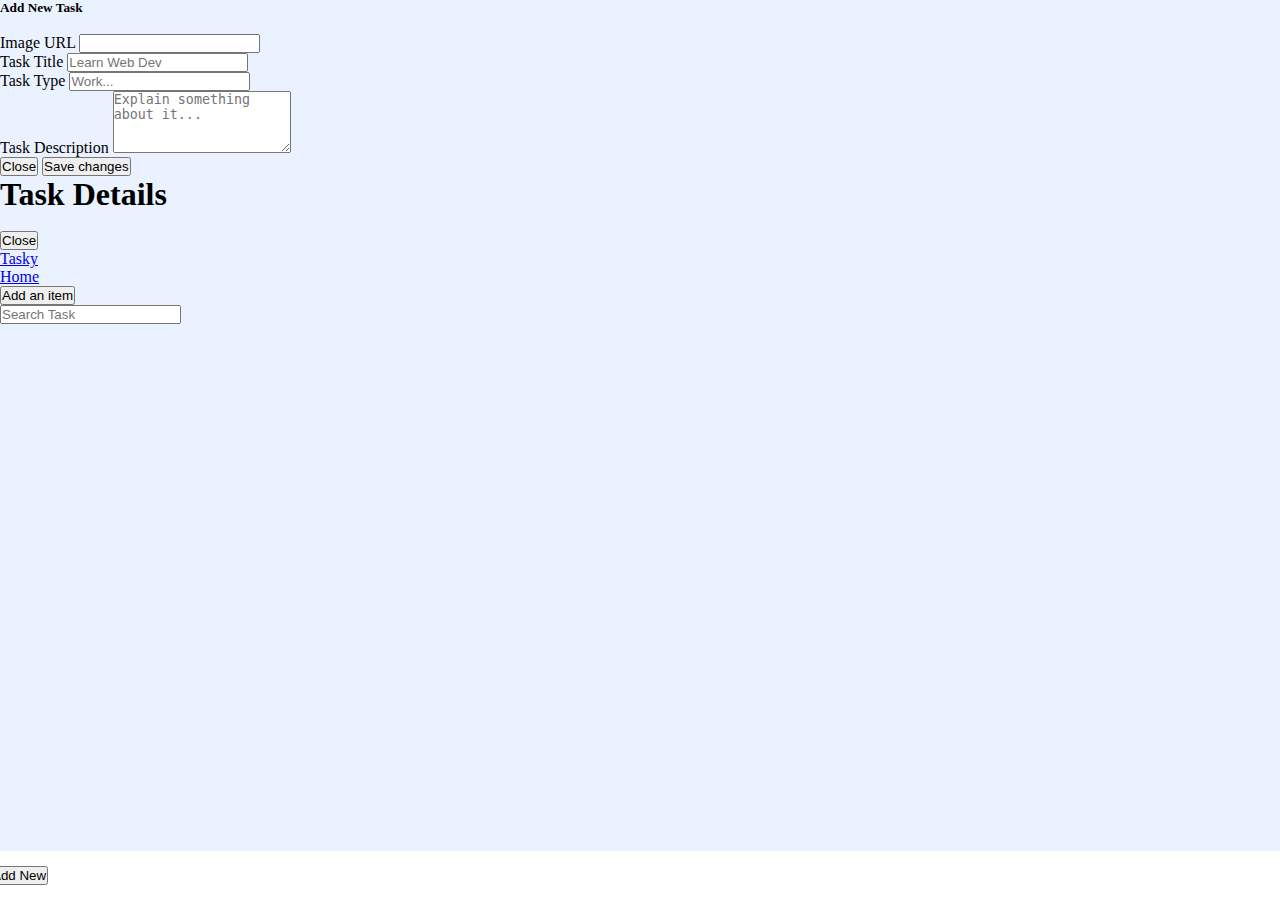
==== index.html @ 47349d43 "Added files" ====
<!DOCTYPE html>
<html lang="en">
  <head>
    <meta charset="UTF-8" />
    <meta http-equiv="X-UA-Compatible" content="IE=edge" />
    <meta name="viewport" content="width=device-width, initial-scale=1.0" />
    <title>Tasky Application</title>

    <link rel="stylesheet" href="./styles/styles.css" />
    <link
      href="https://cdn.jsdelivr.net/npm/bootstrap@5.2.3/dist/css/bootstrap.min.css"
      rel="stylesheet"
      integrity="sha384-rbsA2VBKQhggwzxH7pPCaAqO46MgnOM80zW1RWuH61DGLwZJEdK2Kadq2F9CUG65"
      crossorigin="anonymous"
    />
    <link
      rel="stylesheet"
      href="https://cdnjs.cloudflare.com/ajax/libs/font-awesome/6.2.1/css/all.min.css"
      integrity="sha512-MV7K8+y+gLIBoVD59lQIYicR65iaqukzvf/nwasF0nqhPay5w/9lJmVM2hMDcnK1OnMGCdVK+iQrJ7lzPJQd1w=="
      crossorigin="anonymous"
      referrerpolicy="no-referrer"
    />
  </head>

  <body onload="loadInitialData()">
    <div class="add__new__btn__mobile__only d-md-none">
      <button
        class="btn btn-primary d-flex align-items-center gap-2"
        type="submit"
        data-bs-toggle="modal"
        data-bs-target="#addNewModal"
      >
        <i class="fas fa-plus"></i>Add New
      </button>
    </div>

    <div
      class="modal fade"
      id="addNewModal"
      tabindex="-1"
      aria-labelledby="addNewModalLabel"
      aria-hidden="true"
    >
      <div class="modal-dialog modal-dialog-centered">
        <div class="modal-content">
          <div class="modal-header">
            <h5 class="modal-title" id="addNewModalLabel">Add New Task</h5>
            <button
              type="button"
              class="btn-close"
              data-bs-dismiss="modal"
              aria-label="Close"
            ></button>
          </div>
          <div class="modal-body">
            <form onsubmit="return false">
              <div class="mb-3">
                <label for="imageUrl" class="form-label">Image URL</label>
                <input type="url" class="form-control" id="imageUrl" />
              </div>
              <div class="mb-3">
                <label for="taskTitle" class="form-label">Task Title</label>
                <input
                  type="text"
                  class="form-control"
                  id="taskTitle"
                  placeholder="Learn Web Dev"
                  required
                />
              </div>
              <div class="mb-3">
                <label for="tags" class="form-label">Task Type</label>
                <input
                  type="text"
                  class="form-control"
                  id="tags"
                  placeholder="Work..."
                  required
                />
              </div>
              <div class="mb-3">
                <label for="taskDescription" class="form-label"
                  >Task Description</label
                >
                <textarea
                  class="form-control"
                  id="taskDescription"
                  placeholder="Explain something about it..."
                  rows="4"
                  required
                ></textarea>
              </div>
              <button
                type="button"
                class="btn btn-secondary"
                data-bs-dismiss="modal"
              >
                Close
              </button>
              <button
                type="submit"
                class="btn btn-primary"
                onclick="handleSubmit()"
              >
                Save changes
              </button>
            </form>
          </div>
        </div>
      </div>
    </div>

    <div
      class="modal fade"
      id="showTask"
      tabindex="-1"
      aria-labelledby="showTaskLabel"
      aria-hidden="true"
    >
      <div class="modal-dialog modal-lg">
        <div class="modal-content">
          <div class="modal-header">
            <h1 class="modal-title" id="showTaskLabel">Task Details</h1>
            <button
              type="button"
              class="btn-close"
              data-bs-dismiss="modal"
              aria-label="Close"
            ></button>
          </div>
          <div class="modal-body task__modal__body"></div>
          <div class="modal-footer">
            <button
              type="button"
              class="btn btn-secondary"
              data-bs-dismiss="modal"
            >
              Close
            </button>
          </div>
        </div>
      </div>
    </div>

    <nav class="navbar navbar-expand-md bg-light">
      <div class="container-fluid">
        <a class="navbar-brand" href="#">Tasky</a>
        <button
          class="navbar-toggler"
          type="button"
          data-bs-toggle="collapse"
          data-bs-target="#navbarSupportedContent"
          aria-controls="navbarSupportedContent"
          aria-expanded="false"
          aria-label="Toggle navigation"
        >
          <span class="navbar-toggler-icon"></span>
        </button>
        <div class="collapse navbar-collapse" id="navbarSupportedContent">
          <ul class="navbar-nav me-auto mb-2 mb-lg-0">
            <li class="nav-item">
              <a class="nav-link active" aria-current="page" href="#">Home</a>
            </li>
          </ul>

          <button
            class="btn btn-primary d-flex align-items-center gap-2"
            type="submit"
            data-bs-toggle="modal"
            data-bs-target="#addNewModal"
          >
            <i class="fas fa-plus"></i>
            Add an item
          </button>
        </div>
      </div>
    </nav>
    <div class="container">
      <section class="mt-4">
        <div class="row justify-content-center">
          <div class="col-md-6">
            <div class="input-group flex-nowrap shadow-lg rounded">
              <input
                type="search"
                class="form-control"
                placeholder="Search Task"
                aria-label="Search Task"
                aria-describedby="addon-wrapping"
                oninput="searchTask.apply(this, arguments)"
              />
              <span class="input-group-text" id="addon-wrapper">
                <i class="fas fa-search"></i>
              </span>
            </div>
          </div>
        </div>
      </section>

      <section class="mt-4">
        <div class="row task__contents"></div>
      </section>
    </div>

    <script type="text/javascript" src="./scripts/index.js"></script>
    <script
      src="https://cdn.jsdelivr.net/npm/@popperjs/core@2.11.6/dist/umd/popper.min.js"
      integrity="sha384-oBqDVmMz9ATKxIep9tiCxS/Z9fNfEXiDAYTujMAeBAsjFuCZSmKbSSUnQlmh/jp3"
      crossorigin="anonymous"
    ></script>
    <script
      src="https://cdn.jsdelivr.net/npm/bootstrap@5.2.3/dist/js/bootstrap.min.js"
      integrity="sha384-cuYeSxntonz0PPNlHhBs68uyIAVpIIOZZ5JqeqvYYIcEL727kskC66kF92t6Xl2V"
      crossorigin="anonymous"
    ></script>
  </body>
</html>
---- styles/styles.css ----
#rex {
  color: rgb(249, 83, 33);
}

* {
  padding: 0;
  margin: 0;
}

body {
  background-color: #ebf2ff !important;
}

.add__new__btn__mobile__only {
  position: fixed;
  bottom: 0;
  right: 0;
  padding: 15px 10px;
  background: white;
  z-index: 3;
  width: 100%;
}
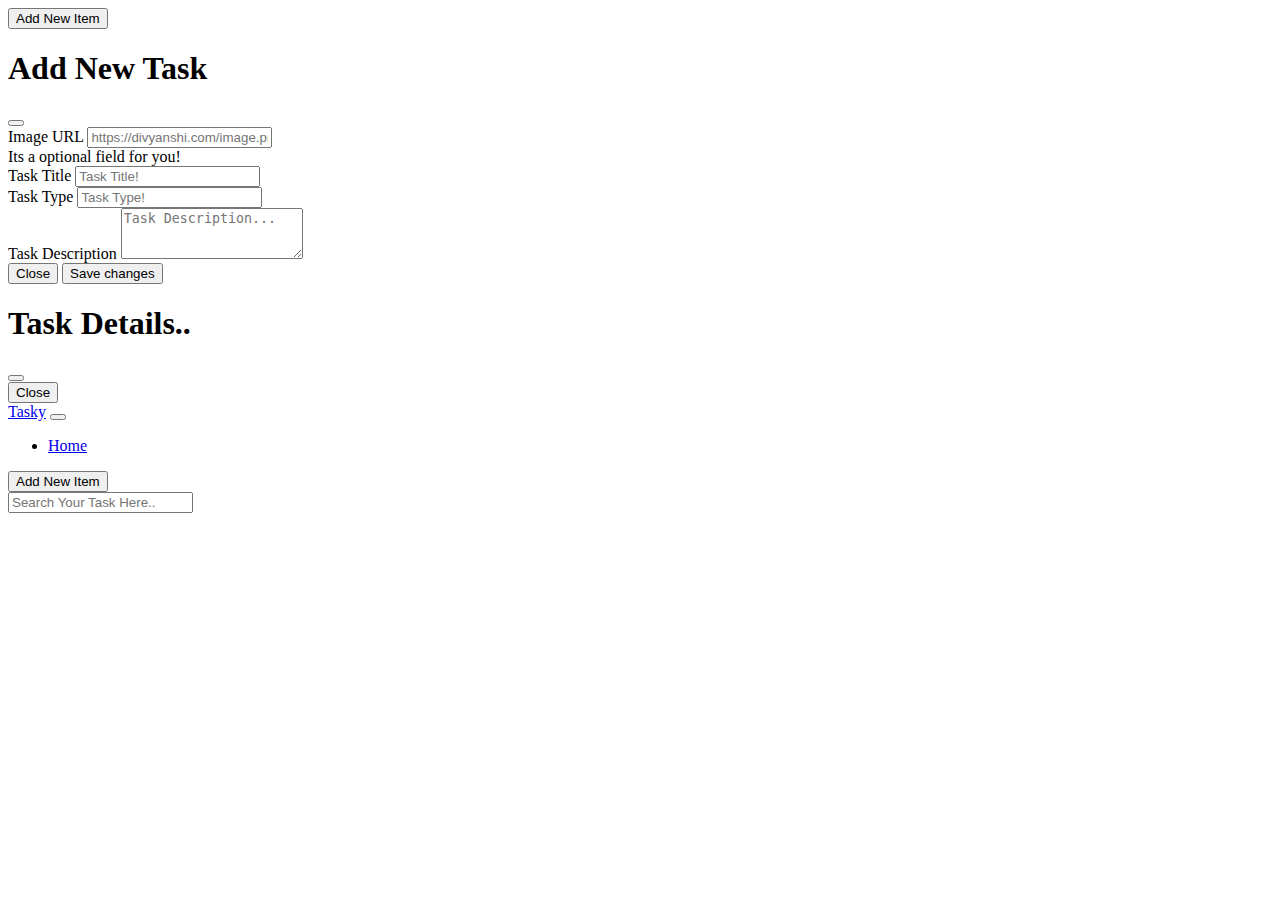
==== commit 523a2681: "Updated files" ====
--- a/index.html
+++ b/index.html
@@ -1,22 +1,19 @@
 <!DOCTYPE html>
-<html lang="en">
+<html>
   <head>
-    <meta charset="UTF-8" />
-    <meta http-equiv="X-UA-Compatible" content="IE=edge" />
-    <meta name="viewport" content="width=device-width, initial-scale=1.0" />
-    <title>Tasky Application</title>
-
-    <link rel="stylesheet" href="./styles/styles.css" />
+    <title>Tasky-Application</title>
+
+    <link href="./styles.css" rel="stylesheet" />
     <link
-      href="https://cdn.jsdelivr.net/npm/bootstrap@5.2.3/dist/css/bootstrap.min.css"
+      href="https://cdn.jsdelivr.net/npm/bootstrap@5.3.0-alpha1/dist/css/bootstrap.min.css"
       rel="stylesheet"
-      integrity="sha384-rbsA2VBKQhggwzxH7pPCaAqO46MgnOM80zW1RWuH61DGLwZJEdK2Kadq2F9CUG65"
+      integrity="sha384-GLhlTQ8iRABdZLl6O3oVMWSktQOp6b7In1Zl3/Jr59b6EGGoI1aFkw7cmDA6j6gD"
       crossorigin="anonymous"
     />
     <link
       rel="stylesheet"
-      href="https://cdnjs.cloudflare.com/ajax/libs/font-awesome/6.2.1/css/all.min.css"
-      integrity="sha512-MV7K8+y+gLIBoVD59lQIYicR65iaqukzvf/nwasF0nqhPay5w/9lJmVM2hMDcnK1OnMGCdVK+iQrJ7lzPJQd1w=="
+      href="https://cdnjs.cloudflare.com/ajax/libs/font-awesome/6.1.1/css/all.min.css"
+      integrity="sha512-KfkfwYDsLkIlwQp6LFnl8zNdLGxu9YAA1QvwINks4PhcElQSvqcyVLLD9aMhXd13uQjoXtEKNosOWaZqXgel0g=="
       crossorigin="anonymous"
       referrerpolicy="no-referrer"
     />
@@ -25,12 +22,12 @@
   <body onload="loadInitialData()">
     <div class="add__new__btn__mobile__only d-md-none">
       <button
-        class="btn btn-primary d-flex align-items-center gap-2"
+        class="btn btn-primary d-flex align-items-center gap-3"
         type="submit"
         data-bs-toggle="modal"
         data-bs-target="#addNewModal"
       >
-        <i class="fas fa-plus"></i>Add New
+        <i class="fa-light fa-plus mr-4"></i> Add New Item
       </button>
     </div>
 
@@ -44,7 +41,7 @@
       <div class="modal-dialog modal-dialog-centered">
         <div class="modal-content">
           <div class="modal-header">
-            <h5 class="modal-title" id="addNewModalLabel">Add New Task</h5>
+            <h1 class="modal-title fs-5" id="addNewModalLabel">Add New Task</h1>
             <button
               type="button"
               class="btn-close"
@@ -56,55 +53,70 @@
             <form onsubmit="return false">
               <div class="mb-3">
                 <label for="imageUrl" class="form-label">Image URL</label>
-                <input type="url" class="form-control" id="imageUrl" />
-              </div>
+                <input
+                  type="url"
+                  class="form-control"
+                  id="imageUrl"
+                  aria-describedby="imageDesc"
+                  placeholder="https://divyanshi.com/image.png"
+                />
+                <div id="imageDesc" class="form-text">
+                  Its a optional field for you!
+                </div>
+              </div>
+
               <div class="mb-3">
                 <label for="taskTitle" class="form-label">Task Title</label>
                 <input
                   type="text"
                   class="form-control"
                   id="taskTitle"
-                  placeholder="Learn Web Dev"
+                  placeholder="Task Title!"
                   required
                 />
               </div>
+
               <div class="mb-3">
                 <label for="tags" class="form-label">Task Type</label>
                 <input
                   type="text"
                   class="form-control"
                   id="tags"
-                  placeholder="Work..."
+                  placeholder="Task Type!"
                   required
                 />
               </div>
+
               <div class="mb-3">
                 <label for="taskDescription" class="form-label"
                   >Task Description</label
                 >
                 <textarea
+                  type="text"
                   class="form-control"
                   id="taskDescription"
-                  placeholder="Explain something about it..."
-                  rows="4"
+                  placeholder="Task Description..."
                   required
+                  rows="3"
                 ></textarea>
               </div>
-              <button
-                type="button"
-                class="btn btn-secondary"
-                data-bs-dismiss="modal"
-              >
-                Close
-              </button>
-              <button
-                type="submit"
-                class="btn btn-primary"
-                onclick="handleSubmit()"
-              >
-                Save changes
-              </button>
             </form>
+          </div>
+          <div class="modal-footer">
+            <button
+              type="button"
+              class="btn btn-secondary"
+              data-bs-dismiss="modal"
+            >
+              Close
+            </button>
+            <button
+              type="submit"
+              class="btn btn-primary"
+              onclick="handleSubmit()"
+            >
+              Save changes
+            </button>
           </div>
         </div>
       </div>
@@ -114,13 +126,15 @@
       class="modal fade"
       id="showTask"
       tabindex="-1"
-      aria-labelledby="showTaskLabel"
+      aria-labelledby="exampleModalLabel"
       aria-hidden="true"
     >
       <div class="modal-dialog modal-lg">
         <div class="modal-content">
           <div class="modal-header">
-            <h1 class="modal-title" id="showTaskLabel">Task Details</h1>
+            <h1 class="modal-title fs-5" id="exampleModalLabel">
+              Task Details..
+            </h1>
             <button
               type="button"
               class="btn-close"
@@ -142,7 +156,7 @@
       </div>
     </div>
 
-    <nav class="navbar navbar-expand-md bg-light">
+    <nav class="navbar navbar-expand-lg bg-light">
       <div class="container-fluid">
         <a class="navbar-brand" href="#">Tasky</a>
         <button
@@ -164,31 +178,31 @@
           </ul>
 
           <button
-            class="btn btn-primary d-flex align-items-center gap-2"
+            class="btn btn-primary d-flex align-items-center gap-3"
             type="submit"
             data-bs-toggle="modal"
             data-bs-target="#addNewModal"
           >
-            <i class="fas fa-plus"></i>
-            Add an item
+            <i class="fa-light fa-plus mr-4"></i> Add New Item
           </button>
         </div>
       </div>
     </nav>
+
     <div class="container">
-      <section class="mt-4">
+      <section class="mt-5">
         <div class="row justify-content-center">
-          <div class="col-md-6">
+          <div class="col-sm-12 col-md-6">
             <div class="input-group flex-nowrap shadow-lg rounded">
               <input
                 type="search"
                 class="form-control"
-                placeholder="Search Task"
+                placeholder="Search Your Task Here.."
                 aria-label="Search Task"
                 aria-describedby="addon-wrapping"
                 oninput="searchTask.apply(this, arguments)"
               />
-              <span class="input-group-text" id="addon-wrapper">
+              <span class="input-group-text" id="addon-wrapping">
                 <i class="fas fa-search"></i>
               </span>
             </div>
@@ -196,20 +210,27 @@
         </div>
       </section>
 
-      <section class="mt-4">
+      <!-- cards section -->
+      <section class="mt-3">
         <div class="row task__contents"></div>
       </section>
     </div>
 
-    <script type="text/javascript" src="./scripts/index.js"></script>
+    <!-- Scripts -->
+    <script src="./script.js"></script>
+    <script
+      src="https://cdn.jsdelivr.net/npm/bootstrap@5.3.0-alpha1/dist/js/bootstrap.bundle.min.js"
+      integrity="sha384-w76AqPfDkMBDXo30jS1Sgez6pr3x5MlQ1ZAGC+nuZB+EYdgRZgiwxhTBTkF7CXvN"
+      crossorigin="anonymous"
+    ></script>
     <script
       src="https://cdn.jsdelivr.net/npm/@popperjs/core@2.11.6/dist/umd/popper.min.js"
       integrity="sha384-oBqDVmMz9ATKxIep9tiCxS/Z9fNfEXiDAYTujMAeBAsjFuCZSmKbSSUnQlmh/jp3"
       crossorigin="anonymous"
     ></script>
     <script
-      src="https://cdn.jsdelivr.net/npm/bootstrap@5.2.3/dist/js/bootstrap.min.js"
-      integrity="sha384-cuYeSxntonz0PPNlHhBs68uyIAVpIIOZZ5JqeqvYYIcEL727kskC66kF92t6Xl2V"
+      src="https://cdn.jsdelivr.net/npm/bootstrap@5.3.0-alpha1/dist/js/bootstrap.min.js"
+      integrity="sha384-mQ93GR66B00ZXjt0YO5KlohRA5SY2XofN4zfuZxLkoj1gXtW8ANNCe9d5Y3eG5eD"
       crossorigin="anonymous"
     ></script>
   </body>
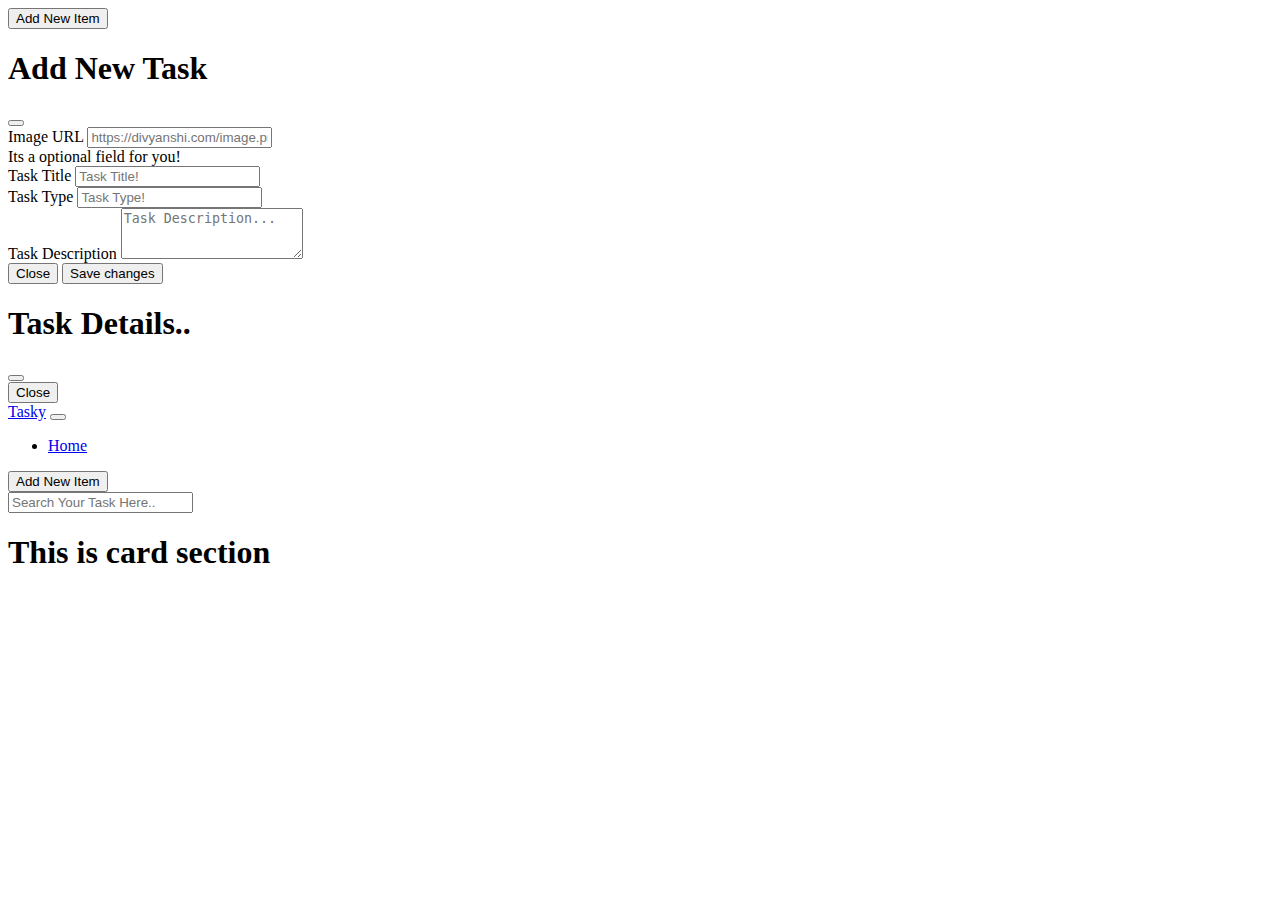
==== commit 53dabdc5: "Updated files" ====
--- a/index.html
+++ b/index.html
@@ -212,7 +212,9 @@
 
       <!-- cards section -->
       <section class="mt-3">
-        <div class="row task__contents"></div>
+        <div class="row task__contents">
+          <h1>This is card section</h1>
+        </div>
       </section>
     </div>
 
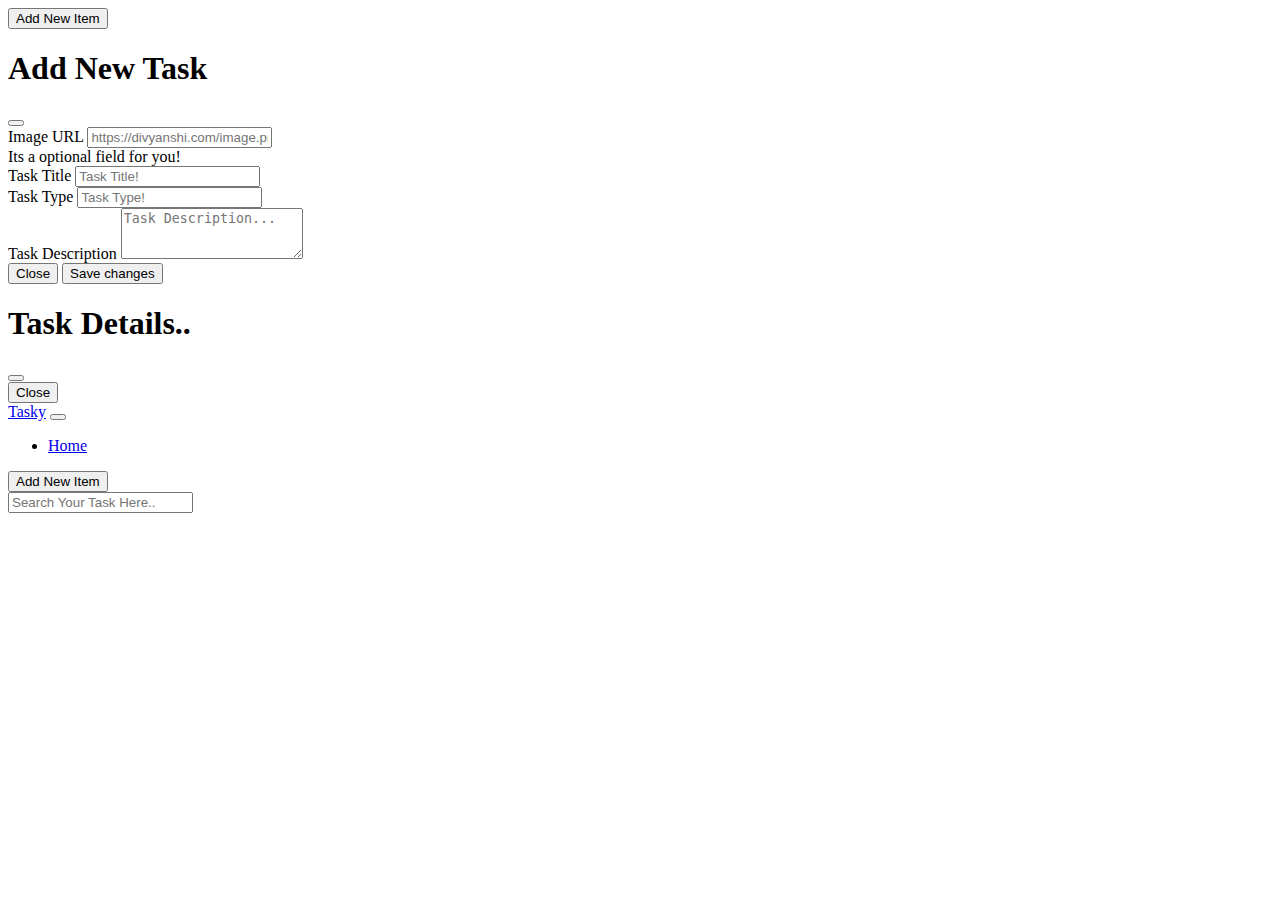
==== commit d2fd5076: "Updated files" ====
--- a/index.html
+++ b/index.html
@@ -213,7 +213,7 @@
       <!-- cards section -->
       <section class="mt-3">
         <div class="row task__contents">
-          <h1>This is card section</h1>
+          <!-- <h1>This is card sction</h1> -->
         </div>
       </section>
     </div>
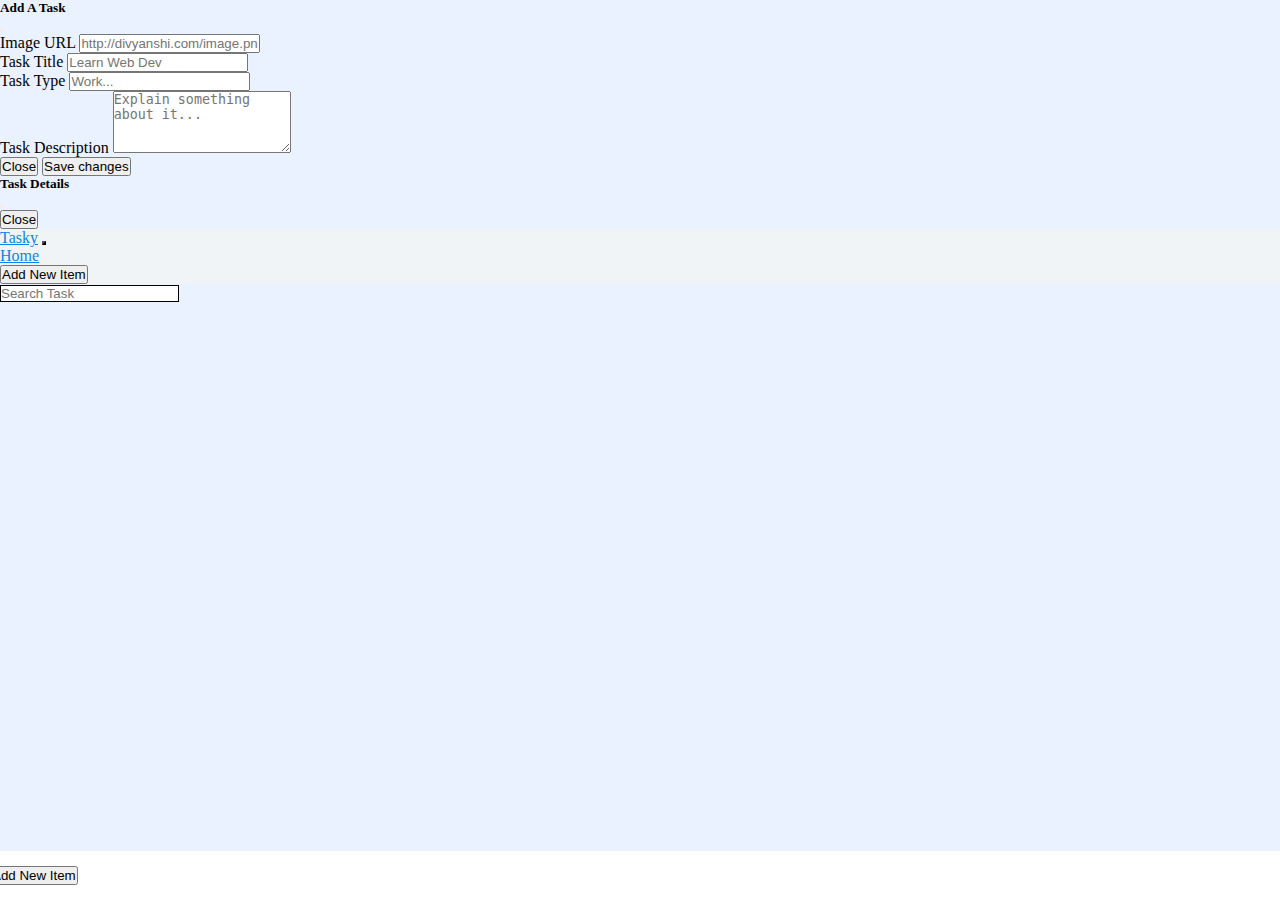
==== commit 326c5f24: "Updated files" ====
--- a/index.html
+++ b/index.html
@@ -1,33 +1,35 @@
 <!DOCTYPE html>
-<html>
+<html lang="en">
   <head>
-    <title>Tasky-Application</title>
-
-    <link href="./styles.css" rel="stylesheet" />
-    <link
-      href="https://cdn.jsdelivr.net/npm/bootstrap@5.3.0-alpha1/dist/css/bootstrap.min.css"
-      rel="stylesheet"
-      integrity="sha384-GLhlTQ8iRABdZLl6O3oVMWSktQOp6b7In1Zl3/Jr59b6EGGoI1aFkw7cmDA6j6gD"
-      crossorigin="anonymous"
-    />
+    <meta charset="UTF-8" />
+    <meta http-equiv="X-UA-Compatible" content="IE=edge" />
+    <meta name="viewport" content="width=device-width, initial-scale=1.0" />
+    <link href="./styles/styles.css" rel="stylesheet" />
     <link
       rel="stylesheet"
-      href="https://cdnjs.cloudflare.com/ajax/libs/font-awesome/6.1.1/css/all.min.css"
-      integrity="sha512-KfkfwYDsLkIlwQp6LFnl8zNdLGxu9YAA1QvwINks4PhcElQSvqcyVLLD9aMhXd13uQjoXtEKNosOWaZqXgel0g=="
+      href="https://cdnjs.cloudflare.com/ajax/libs/font-awesome/6.1.2/css/all.min.css"
+      integrity="sha512-1sCRPdkRXhBV2PBLUdRb4tMg1w2YPf37qatUFeS7zlBy7jJI8Lf4VHwWfZZfpXtYSLy85pkm9GaYVYMfw5BC1A=="
       crossorigin="anonymous"
       referrerpolicy="no-referrer"
     />
+    <link
+      href="https://cdn.jsdelivr.net/npm/bootstrap@5.2.0/dist/css/bootstrap.min.css"
+      rel="stylesheet"
+      integrity="sha384-gH2yIJqKdNHPEq0n4Mqa/HGKIhSkIHeL5AyhkYV8i59U5AR6csBvApHHNl/vI1Bx"
+      crossorigin="anonymous"
+    />
+    <title>Tasky Application</title>
   </head>
 
   <body onload="loadInitialData()">
     <div class="add__new__btn__mobile__only d-md-none">
       <button
-        class="btn btn-primary d-flex align-items-center gap-3"
+        class="btn btn-primary d-flex align-items-center gap-2"
         type="submit"
         data-bs-toggle="modal"
         data-bs-target="#addNewModal"
       >
-        <i class="fa-light fa-plus mr-4"></i> Add New Item
+        <i class="fa-light fa-plus mr-4"></i>Add New Item
       </button>
     </div>
 
@@ -41,7 +43,7 @@
       <div class="modal-dialog modal-dialog-centered">
         <div class="modal-content">
           <div class="modal-header">
-            <h1 class="modal-title fs-5" id="addNewModalLabel">Add New Task</h1>
+            <h5 class="modal-title" id="addNewModalLabel">Add A Task</h5>
             <button
               type="button"
               class="btn-close"
@@ -50,19 +52,15 @@
             ></button>
           </div>
           <div class="modal-body">
-            <form onsubmit="return false">
+            <form>
               <div class="mb-3">
                 <label for="imageUrl" class="form-label">Image URL</label>
                 <input
                   type="url"
                   class="form-control"
                   id="imageUrl"
-                  aria-describedby="imageDesc"
-                  placeholder="https://divyanshi.com/image.png"
+                  placeholder="http://divyanshi.com/image.png"
                 />
-                <div id="imageDesc" class="form-text">
-                  Its a optional field for you!
-                </div>
               </div>
 
               <div class="mb-3">
@@ -71,7 +69,7 @@
                   type="text"
                   class="form-control"
                   id="taskTitle"
-                  placeholder="Task Title!"
+                  placeholder="Learn Web Dev"
                   required
                 />
               </div>
@@ -82,7 +80,7 @@
                   type="text"
                   class="form-control"
                   id="tags"
-                  placeholder="Task Type!"
+                  placeholder="Work..."
                   required
                 />
               </div>
@@ -91,32 +89,31 @@
                 <label for="taskDescription" class="form-label"
                   >Task Description</label
                 >
+
                 <textarea
-                  type="text"
                   class="form-control"
                   id="taskDescription"
-                  placeholder="Task Description..."
+                  placeholder="Explain something about it..."
+                  rows="4"
                   required
-                  rows="3"
                 ></textarea>
               </div>
+
+              <button
+                type="button"
+                class="btn btn-secondary"
+                data-bs-dismiss="modal"
+              >
+                Close
+              </button>
+              <button
+                type="submit"
+                class="btn btn-primary"
+                onclick="handleSubmit()"
+              >
+                Save changes
+              </button>
             </form>
-          </div>
-          <div class="modal-footer">
-            <button
-              type="button"
-              class="btn btn-secondary"
-              data-bs-dismiss="modal"
-            >
-              Close
-            </button>
-            <button
-              type="submit"
-              class="btn btn-primary"
-              onclick="handleSubmit()"
-            >
-              Save changes
-            </button>
           </div>
         </div>
       </div>
@@ -126,15 +123,13 @@
       class="modal fade"
       id="showTask"
       tabindex="-1"
-      aria-labelledby="exampleModalLabel"
+      aria-labelledby="showTaskLabel"
       aria-hidden="true"
     >
       <div class="modal-dialog modal-lg">
         <div class="modal-content">
           <div class="modal-header">
-            <h1 class="modal-title fs-5" id="exampleModalLabel">
-              Task Details..
-            </h1>
+            <h5 class="modal-title" id="showTaskLabel">Task Details</h5>
             <button
               type="button"
               class="btn-close"
@@ -156,11 +151,15 @@
       </div>
     </div>
 
-    <nav class="navbar navbar-expand-lg bg-light">
+    <nav
+      class="navbar navbar-expand-lg"
+      style="background-color: rgb(240, 244, 247)"
+    >
       <div class="container-fluid">
-        <a class="navbar-brand" href="#">Tasky</a>
+        <a class="navbar-brand" id="taskyy" href="#">Tasky</a>
         <button
           class="navbar-toggler"
+          style="background-color: rgb(23, 146, 240)"
           type="button"
           data-bs-toggle="collapse"
           data-bs-target="#navbarSupportedContent"
@@ -168,71 +167,66 @@
           aria-expanded="false"
           aria-label="Toggle navigation"
         >
-          <span class="navbar-toggler-icon"></span>
+          <span class="navbar-toggler-icon" id="taskyy"></span>
         </button>
         <div class="collapse navbar-collapse" id="navbarSupportedContent">
-          <ul class="navbar-nav me-auto mb-2 mb-lg-0">
+          <ul class="navbar-nav me-auto" id="taskyy">
             <li class="nav-item">
-              <a class="nav-link active" aria-current="page" href="#">Home</a>
+              <a
+                class="nav-link active"
+                id="taskyy"
+                aria-current="page"
+                href="#"
+                >Home</a
+              >
             </li>
           </ul>
 
           <button
-            class="btn btn-primary d-flex align-items-center gap-3"
+            class="btn btn-primary d-flex align-items-center gap-2"
             type="submit"
             data-bs-toggle="modal"
             data-bs-target="#addNewModal"
+            style="color: black"
           >
-            <i class="fa-light fa-plus mr-4"></i> Add New Item
+            <i class="fa-light fa-plus mr-4"></i>Add New Item
           </button>
         </div>
       </div>
     </nav>
-
+    <!-- task in body -->
     <div class="container">
-      <section class="mt-5">
+      <section class="mt-4">
         <div class="row justify-content-center">
-          <div class="col-sm-12 col-md-6">
+          <div class="col-md-6">
             <div class="input-group flex-nowrap shadow-lg rounded">
               <input
                 type="search"
-                class="form-control"
-                placeholder="Search Your Task Here.."
+                class="form-control shadow-none"
+                style="border: black 1px solid"
+                id="taskyy"
+                placeholder="Search Task"
                 aria-label="Search Task"
                 aria-describedby="addon-wrapping"
                 oninput="searchTask.apply(this, arguments)"
               />
-              <span class="input-group-text" id="addon-wrapping">
-                <i class="fas fa-search"></i>
+              <span class="input-group-text" id="addon-wrapper">
+                <i class="fas fa-search" id="taskyy"></i>
               </span>
             </div>
           </div>
         </div>
       </section>
 
-      <!-- cards section -->
       <section class="mt-3">
-        <div class="row task__contents">
-          <!-- <h1>This is card sction</h1> -->
-        </div>
+        <div class="row task__contents" style="margin: 0 50px"></div>
       </section>
     </div>
 
-    <!-- Scripts -->
-    <script src="./script.js"></script>
+    <script src="./scripts/script.js"></script>
     <script
-      src="https://cdn.jsdelivr.net/npm/bootstrap@5.3.0-alpha1/dist/js/bootstrap.bundle.min.js"
-      integrity="sha384-w76AqPfDkMBDXo30jS1Sgez6pr3x5MlQ1ZAGC+nuZB+EYdgRZgiwxhTBTkF7CXvN"
-      crossorigin="anonymous"
-    ></script>
-    <script
-      src="https://cdn.jsdelivr.net/npm/@popperjs/core@2.11.6/dist/umd/popper.min.js"
-      integrity="sha384-oBqDVmMz9ATKxIep9tiCxS/Z9fNfEXiDAYTujMAeBAsjFuCZSmKbSSUnQlmh/jp3"
-      crossorigin="anonymous"
-    ></script>
-    <script
-      src="https://cdn.jsdelivr.net/npm/bootstrap@5.3.0-alpha1/dist/js/bootstrap.min.js"
-      integrity="sha384-mQ93GR66B00ZXjt0YO5KlohRA5SY2XofN4zfuZxLkoj1gXtW8ANNCe9d5Y3eG5eD"
+      src="https://cdn.jsdelivr.net/npm/bootstrap@5.2.0/dist/js/bootstrap.bundle.min.js"
+      integrity="sha384-A3rJD856KowSb7dwlZdYEkO39Gagi7vIsF0jrRAoQmDKKtQBHUuLZ9AsSv4jD4Xa"
       crossorigin="anonymous"
     ></script>
   </body>
--- a/styles/styles.css
+++ b/styles/styles.css
@@ -0,0 +1,46 @@
+#taskyy {
+  color: rgb(14, 133, 230);
+}
+
+* {
+  padding: 0;
+  margin: 0;
+}
+
+body {
+  background-color: #ebf2ff !important;
+}
+
+.add__new__btn__mobile__only {
+  position: fixed;
+  bottom: 0;
+  right: 0;
+  padding: 15px 10px;
+  background: white;
+  z-index: 3;
+  width: 100%;
+}
+/* * {
+  padding: 0;
+  margin: 0;
+}
+
+body {
+  background-color: #ebf2ff !important;
+}
+
+.add__new__btn__mobile__only {
+  position: fixed;
+  bottom: 0;
+  right: 0;
+  padding: 15px 12px;
+  background-color: white;
+  width: 100%;
+  z-index: 3;
+}
+
+@media (min-width: 768px) {
+  .add__new__btn__mobile__only {
+    display: none;
+  }
+} */
